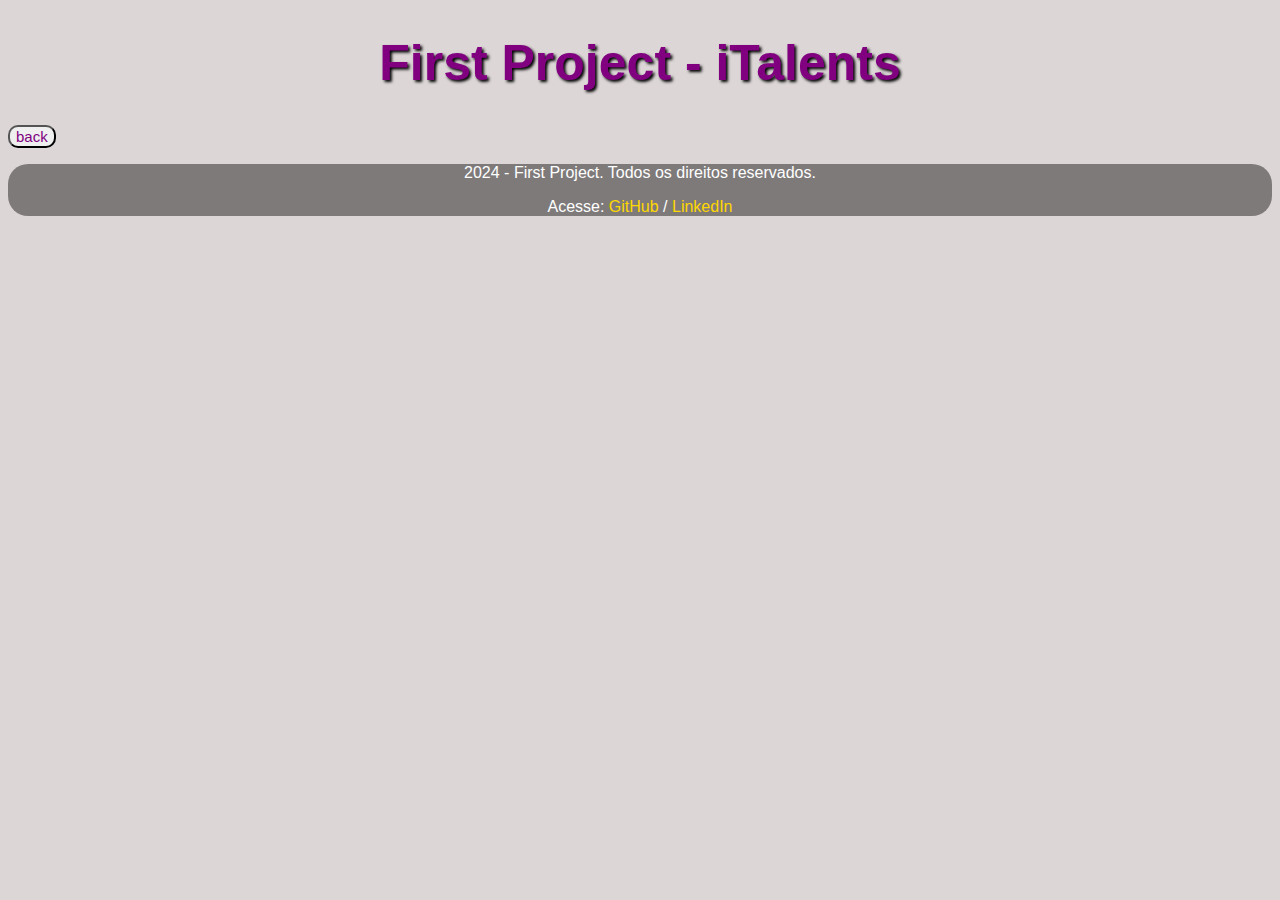
==== calculator/calcPage.html @ db6e0846 "Realizado a interface base do usuário" ====
<!DOCTYPE html>
<html lang="pt-br">

<head>
  <meta charset="UTF-8">
  <meta name="viewport" content="width=device-width, initial-scale=1.0">
  <link rel="stylesheet" href="./styleP.css">
  <title>First Project</title>
</head>

<body>
  <header>
    <h1 class="tituloPrincipal">First Project - iTalents</h1>
    <button><a href="../index.html" class="botaoBack">back</a></button>
  </header>

  <script src="./script.js"></script>
</body>
<footer>
  <p>2024 - First Project. Todos os direitos reservados.</p>
  <p>Acesse: <a href="https://github.com/jvfreitasl" target="_blank" class="linkFooter">GitHub</a> / <a href="https://www.linkedin.com/in/jvfreitasl/" target="_blank" class="linkFooter">LinkedIn</a></p>
</footer>

</html>
---- calculator/styleP.css ----
body {
  background-color: rgb(220, 214, 214);
  font-family: Arial;
}

.tituloPrincipal {
  font-size: 50px;
  color: purple;
  text-shadow: 2px 2px 3px black;
  text-align: center;
}

footer {
  color: white;
  background-color: rgba(0, 0, 0, 0.427);
  text-align: center;
  border-radius: 20px;
}

.linkFooter{
  color: gold;
  text-decoration: none;
}

.botaoBack{
  text-decoration: none;
  color: purple;
  font-family: arial;
  font-size: 15px;
}

button{
  border-radius: 10px;
}
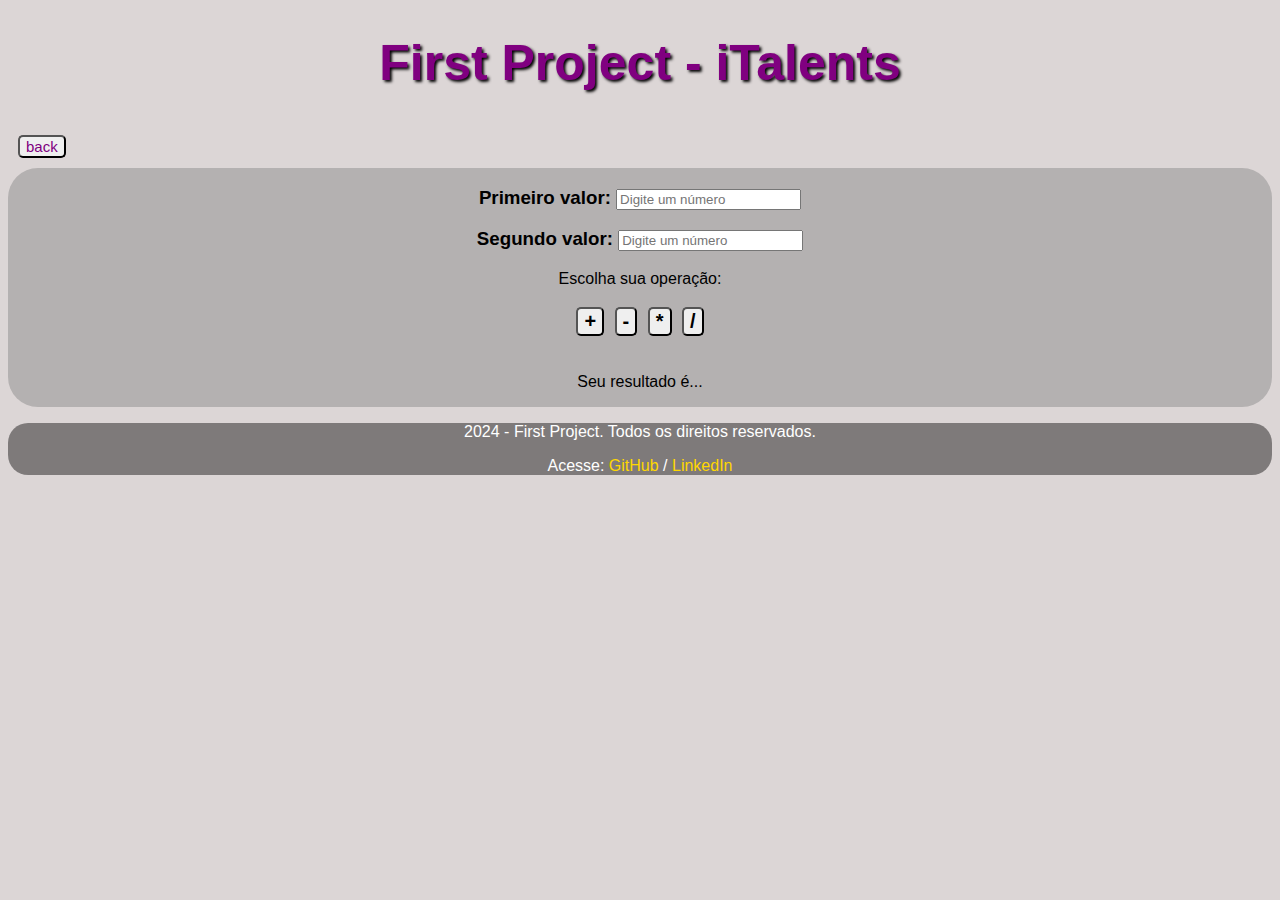
==== commit 16a18c06: "Realizado a funcionalidade da `Calculator`" ====
--- a/calculator/calcPage.html
+++ b/calculator/calcPage.html
@@ -11,10 +11,24 @@
 <body>
   <header>
     <h1 class="tituloPrincipal">First Project - iTalents</h1>
-    <button><a href="../index.html" class="botaoBack">back</a></button>
+    <button id="botaoBack"><a href="../index.html" class="textBack">back</a></button>
   </header>
-
-  <script src="./script.js"></script>
+  <div id="calculadora">
+    <div id="valores">
+      <h3>Primeiro valor: <input type="number" placeholder="Digite um número" id="num1"></h3>
+      <h3>Segundo valor: <input type="number" placeholder="Digite um número" id="num2"></h3>
+    </div>
+    <div id="botoes">
+      <p>Escolha sua operação:</p>
+      <button onclick="somar()" id="botaoSoma"><strong> + </strong></button>
+      <button onclick="subtrair()" id="botaoSubtracao"><strong> - </strong></button>
+      <button onclick="multiplicar()" id="botaoMultiplicacao"><strong> * </strong></button>
+      <button onclick="dividir()" id="botaoDivisao"><strong> / </strong></button>
+      <br></br>
+    </div>
+    <p id="resultado">Seu resultado é... </p>
+  </div>
+  <script src="./calculator.js"></script>
 </body>
 <footer>
   <p>2024 - First Project. Todos os direitos reservados.</p>
--- a/calculator/styleP.css
+++ b/calculator/styleP.css
@@ -17,18 +17,36 @@
   border-radius: 20px;
 }
 
-.linkFooter{
+.linkFooter {
   color: gold;
   text-decoration: none;
 }
 
-.botaoBack{
+.textBack {
   text-decoration: none;
   color: purple;
   font-family: arial;
   font-size: 15px;
 }
 
-button{
-  border-radius: 10px;
-}+#calculadora {
+  place-content: center;
+  text-align: center;
+  background-color: rgb(180, 177, 177);
+  border-radius: 30px;
+}
+
+#botaoBack {
+  border-radius: 5px;
+  margin: 10px;
+}
+
+#botaoSoma,
+#botaoSubtracao,
+#botaoMultiplicacao,
+#botaoDivisao {
+  font-size: 20px;
+  text-align: center;
+  margin: 3px;
+  border-radius: 5px;
+}
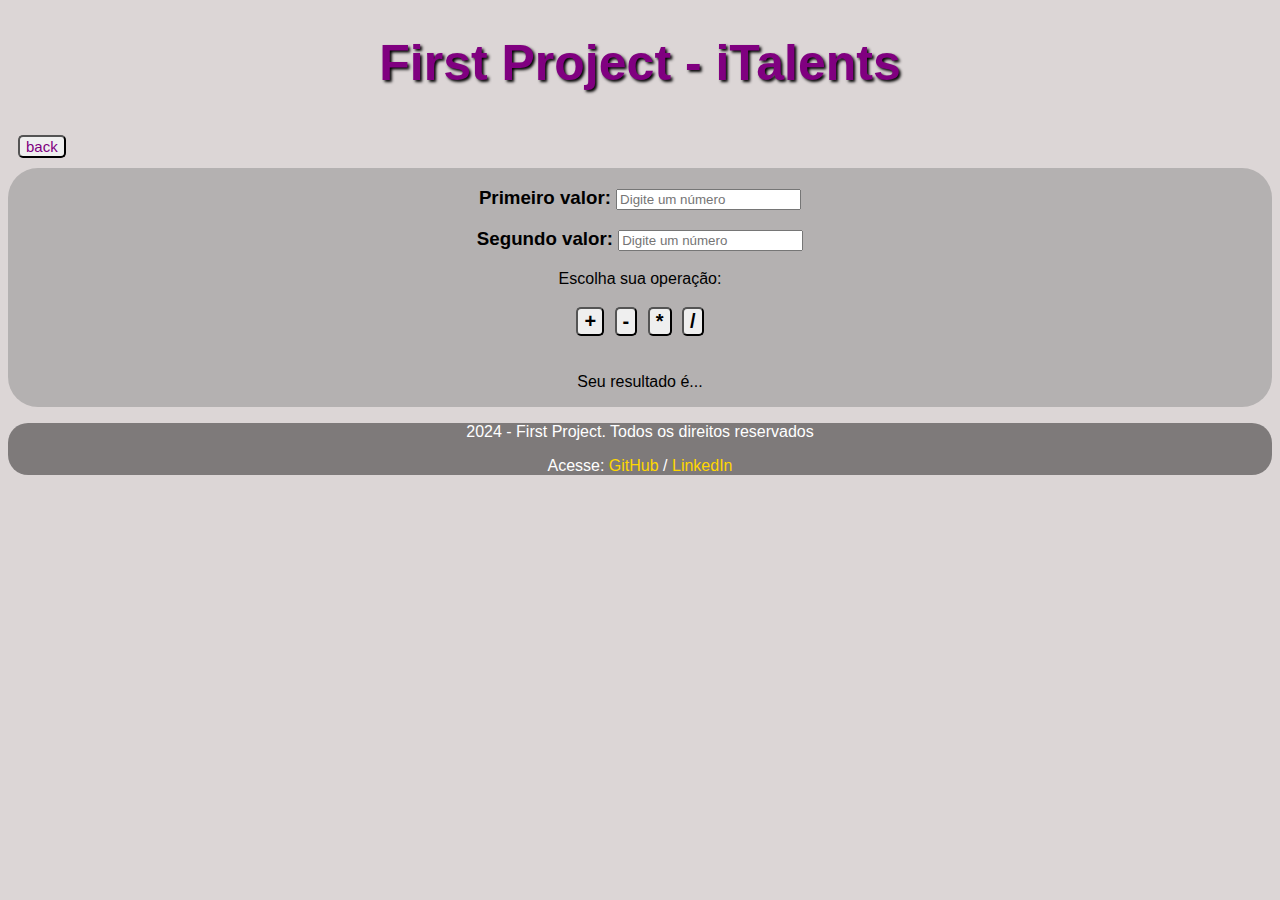
==== commit c9044afa: "Envio da funcao `IMC - indice de massa corporal`" ====
--- a/calculator/calcPage.html
+++ b/calculator/calcPage.html
@@ -31,7 +31,7 @@
   <script src="./calculator.js"></script>
 </body>
 <footer>
-  <p>2024 - First Project. Todos os direitos reservados.</p>
+  <p>2024 - First Project. Todos os direitos reservados</p>
   <p>Acesse: <a href="https://github.com/jvfreitasl" target="_blank" class="linkFooter">GitHub</a> / <a href="https://www.linkedin.com/in/jvfreitasl/" target="_blank" class="linkFooter">LinkedIn</a></p>
 </footer>
 
